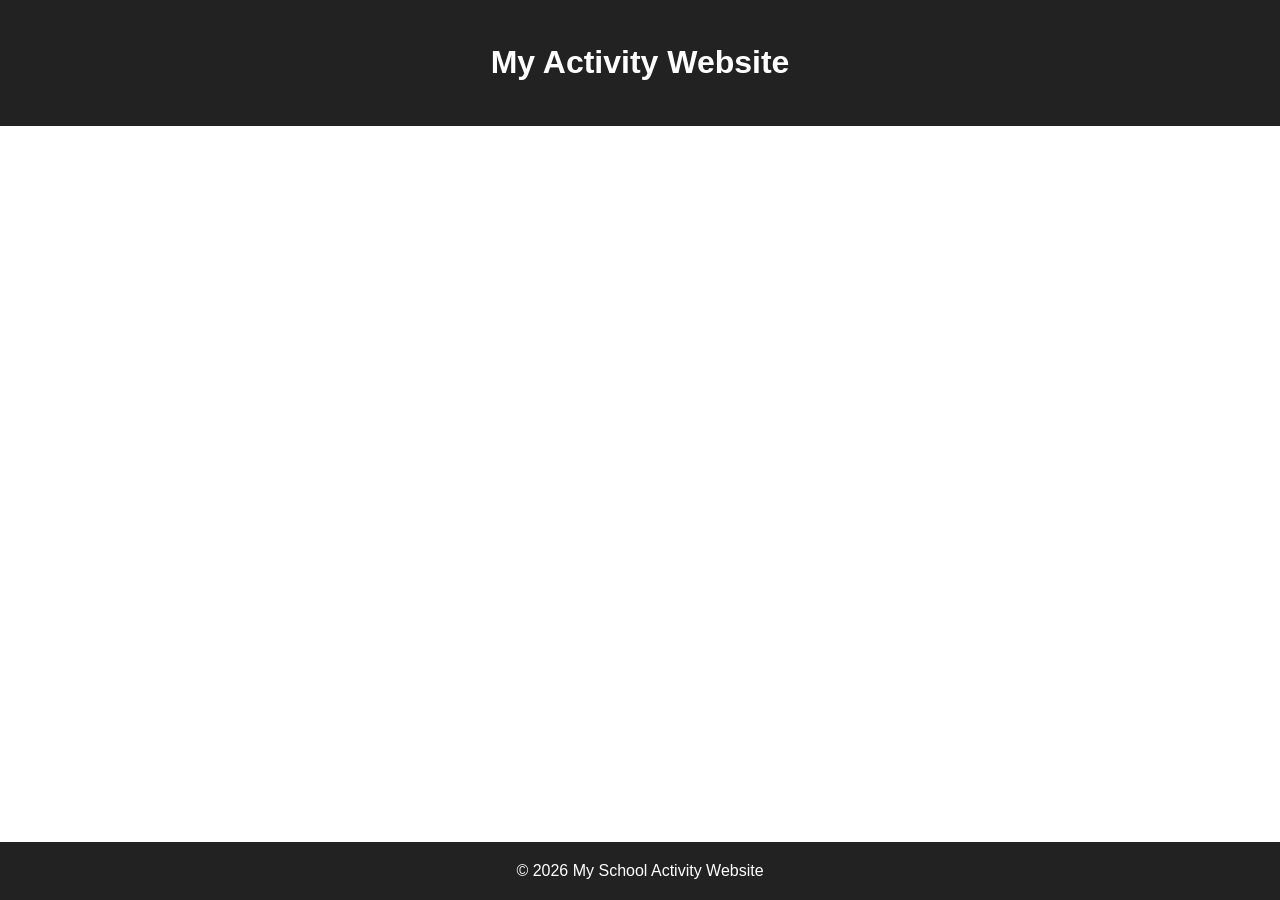
==== index.html @ 84996bdd "Stripped Template" ====
<!DOCTYPE html>
<html lang="en">
<head>
  <meta charset="UTF-8">
  <meta name="viewport" content="width=device-width, initial-scale=1.0">
  <title>Home | My Activity Website</title>
  <link rel="stylesheet" href="css/style.css">
</head>
<body>
  <header>
    <h1>My Activity Website</h1>
    <nav>

    </nav>
  </header>

  <main>
    
  </main>

  <footer>
    <p>&copy; 2026 My School Activity Website</p>
  </footer>
</body>
</html>
---- css/style.css ----
/* AS92005 Website Template
   Students should customise this file to match their planned design.
*/

* {
  box-sizing: border-box;
}

body {
  margin: 0;
  font-family: Arial, Helvetica, sans-serif;
  line-height: 1.6;
  background-color: white;
  color: #222;
}

header {
  background-color: #222;
  color: white;
  padding: 1rem;
  text-align: center;
}

main {
  background-color: white;

}


footer {
  position: fixed;
  left: 0;
  bottom: 0;
  width: 100%;
  background-color: #222;
  color: white;
  text-align: center;
}
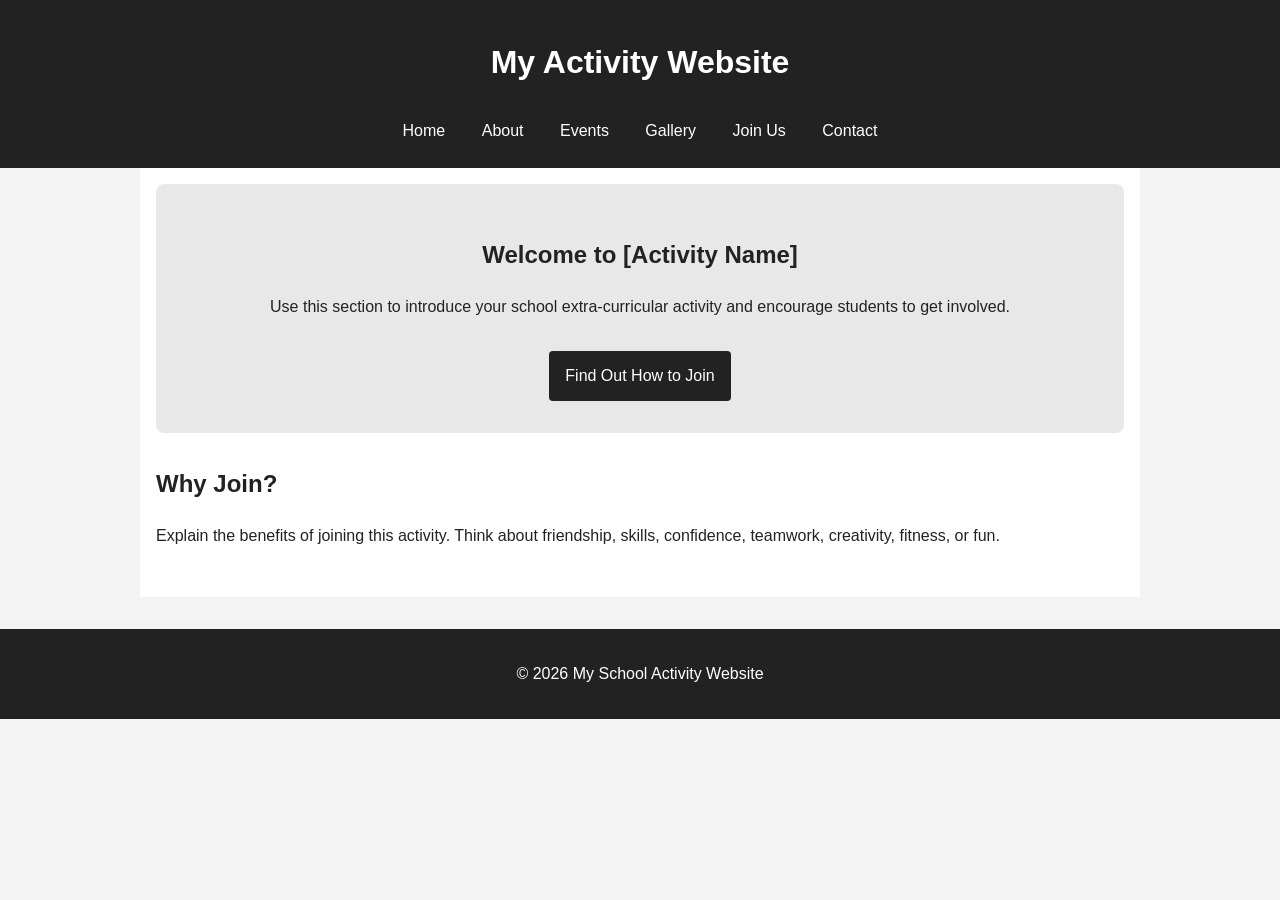
==== commit 41d04ea2: "Restored Full Template" ====
--- a/index.html
+++ b/index.html
@@ -10,12 +10,26 @@
   <header>
     <h1>My Activity Website</h1>
     <nav>
-
+      <a href="index.html">Home</a>
+      <a href="about.html">About</a>
+      <a href="events.html">Events</a>
+      <a href="gallery.html">Gallery</a>
+      <a href="join.html">Join Us</a>
+      <a href="contact.html">Contact</a>
     </nav>
   </header>
 
   <main>
-    
+    <section class="hero">
+      <h2>Welcome to [Activity Name]</h2>
+      <p>Use this section to introduce your school extra-curricular activity and encourage students to get involved.</p>
+      <a class="button" href="join.html">Find Out How to Join</a>
+    </section>
+
+    <section>
+      <h2>Why Join?</h2>
+      <p>Explain the benefits of joining this activity. Think about friendship, skills, confidence, teamwork, creativity, fitness, or fun.</p>
+    </section>
   </main>
 
   <footer>
--- a/css/style.css
+++ b/css/style.css
@@ -10,7 +10,7 @@
   margin: 0;
   font-family: Arial, Helvetica, sans-serif;
   line-height: 1.6;
-  background-color: white;
+  background-color: #f4f4f4;
   color: #222;
 }
 
@@ -21,18 +21,95 @@
   text-align: center;
 }
 
-main {
-  background-color: white;
-
+nav {
+  margin-top: 1rem;
 }
 
+nav a {
+  color: white;
+  text-decoration: none;
+  margin: 0 0.5rem;
+  padding: 0.5rem;
+  display: inline-block;
+}
+
+nav a:hover {
+  background-color: #444;
+  border-radius: 4px;
+}
+
+main {
+  max-width: 1000px;
+  margin: 0 auto;
+  padding: 1rem;
+  background-color: white;
+}
+
+section {
+  margin-bottom: 2rem;
+}
+
+.hero {
+  padding: 2rem;
+  background-color: #e8e8e8;
+  text-align: center;
+  border-radius: 8px;
+}
+
+.button {
+  display: inline-block;
+  background-color: #222;
+  color: white;
+  text-decoration: none;
+  padding: 0.75rem 1rem;
+  margin-top: 1rem;
+  border-radius: 4px;
+}
+
+.button:hover {
+  background-color: #444;
+}
+
+.gallery-grid {
+  display: grid;
+  grid-template-columns: repeat(auto-fit, minmax(220px, 1fr));
+  gap: 1rem;
+}
+
+img {
+  max-width: 100%;
+  height: auto;
+  display: block;
+}
+
+figure {
+  margin: 0;
+  padding: 1rem;
+  background-color: #f4f4f4;
+  border-radius: 8px;
+}
+
+figcaption {
+  margin-top: 0.5rem;
+  font-size: 0.9rem;
+}
 
 footer {
-  position: fixed;
-  left: 0;
-  bottom: 0;
-  width: 100%;
+  text-align: center;
   background-color: #222;
   color: white;
-  text-align: center;
+  padding: 1rem;
+  margin-top: 2rem;
 }
+
+/* Mobile layout */
+@media (max-width: 600px) {
+  nav a {
+    display: block;
+    margin: 0.25rem 0;
+  }
+
+  .hero {
+    padding: 1rem;
+  }
+}
